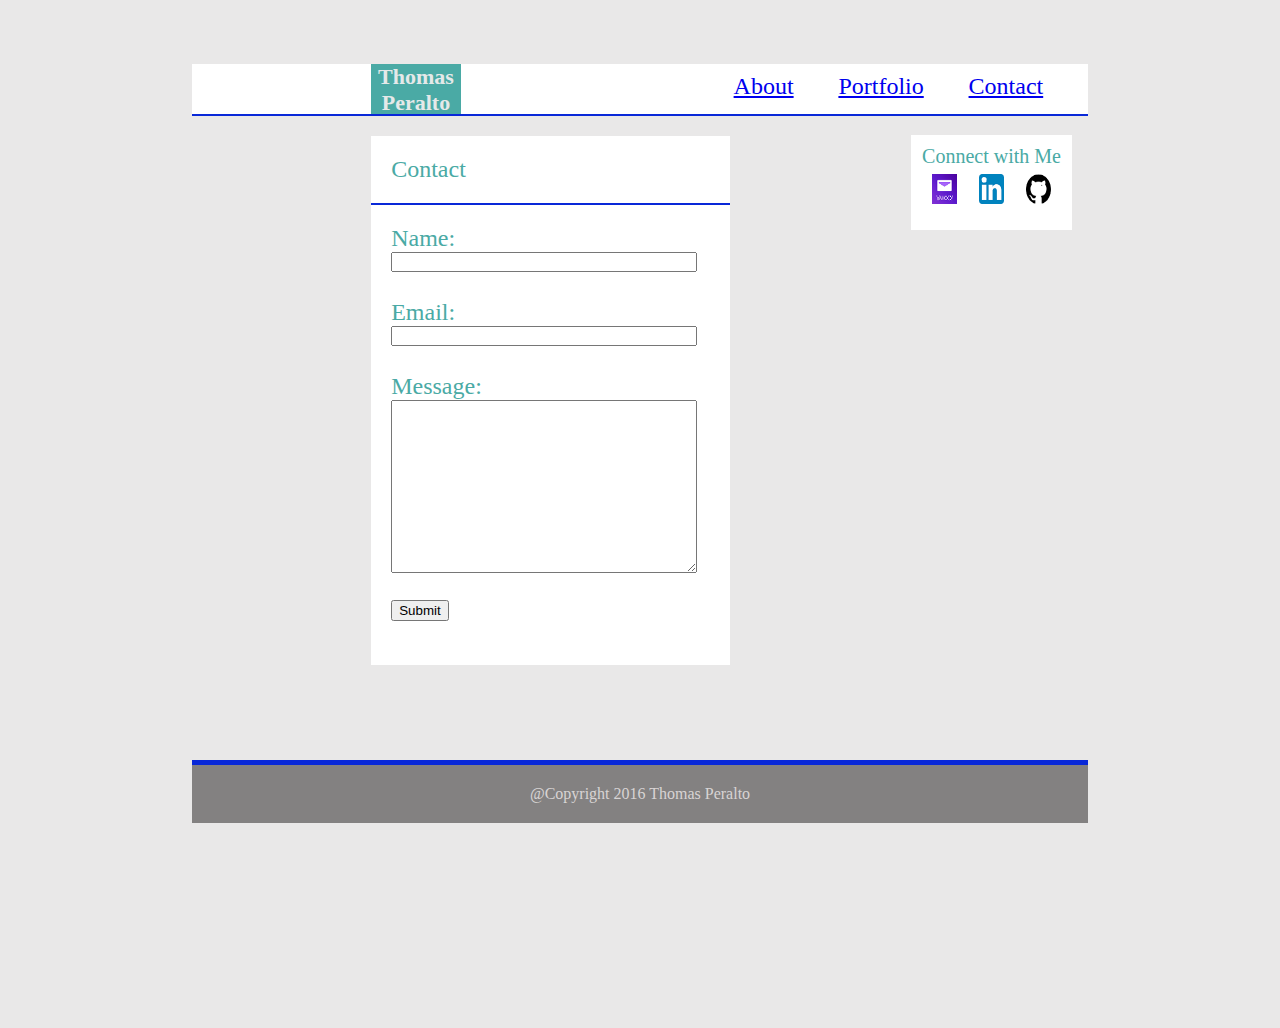
==== contact.html @ 3df44373 "mystuff" ====
<html lang="en-us">

<head>
    <meta charset="UTF-8">
    <title>Thomas Peralto portfolio</title>
    <link rel="stylesheet" type="text/css" href="style1.css">
</head>

<div id=banner>
    <!-- <ul> -->
    <l>Thomas Peralto</l>
    <r><a href="Contact.html">Contact</a></r>
    <r><a href="Portfolio.html">Portfolio</a></r>
    <r><a href="index.html">About</a></r>
    <!-- </ul> -->
</div>

<div id=line_top>
</div>


<body>

    <div id="boxes">
        Contact
    </div>

    <div id=line_box>
    </div>

 

    <!-- <div id=box-1> -->
    <div id="boxes">
        <form action="mailto:tom.peralto@yahoo.com" method="post" enctype="text/plain">
            Name:<br>
            <input id=mess_2 type="text" name="Name"><br><br>Email:
            <br>
            <input id=mess_2 type="text" name="Email"><br><br> Message:
            <br>
            <textarea input id=mess name="Message"></textarea><br><br>
            <button type=“submit” value=“Submit”>Submit</button>
            <!-- <input type="submit" value="Send">
        <input type="reset" value="Reset"> -->
        </form>
    </div>

   <div id=boxes_r3>
    <!-- <div> -->
    <!-- <div id=box-2> -->
    <ul>
        <a>Connect with Me</a>
        <br>
        <li><a href="mailto:tom.peralto@yahoo.com"><img id="col-right-contact" src="assets\images\yahoomail.png"></a></li>
        <li><a href="https://www.linkedin.com/in/thomas-peralto-32592732"><img id="col-right-contact" src="assets\images\linken.png"></a></li>
        <li><a href="https://github.com/peraltot"><img id="col-right-contact" src="assets\images\Github.png"></a></li>
    </ul>
    </div>
    </div>
    <!-- </div> -->
    <!-- </div> -->


    <div id=line>
    </div>

</body>

<footer>
    @Copyright 2016 Thomas Peralto
</footer>



</html>
---- style1.css ----
footer {
	clear: both;
	padding: 20px;
	margin-top: 0px;
	color: #D8D4D4;
	background: #838181;
	text-align: center;
}

body {
	/* clear: both; */
	height: 100%;
	margin-top: 5%;
	margin-right: 15%;
	margin-bottom: 5%;
	margin-left: 15%;
	/* padding: 10%; */
	/* margin-top: 10px; */
	background: rgba(131, 129, 129, 0.18);
}

#line {
	clear: both;
	margin-top: 5px;
	color: #0928D8;
	text-align: center;
	width: 100%;
	height: 5px;
	background: #0928D8;
}

#line_top {
	clear: both;
	margin-bottom: 20px;
	color: #0928D8;
	text-align: center;
	width: 100%;
	height: 2px;
	background: #0928D8;
}

#line_box {
	/* clear: both; */
	/* margin-top: 1px; */
	margin-left: 20%;
	margin-right: 30%;
	color: #0928D8;
	/* text-align: center; */
	width: 40%;
	height: 2px;
	background: #0928D8;
}

ul {
	list-style-type: none;
	margin: 0;
	padding: 10px;
	overflow: hidden;
	background-color: #ffffff;
	/* width: 200px; */
	float: right;
	text-align: center;
	font-family: times;
	font-size: 20px;
	color: #4aaaa5;
}

li {
	float: left;
	color: #4aaaa5;
	text-align: center;
}

l {
	float: left;
	margin-left: 20%;
	list-style-type: none;
	background: #4aaaa5;
	height: 50px;
	width: 10%;
	text-align: center;
	font-family: times;
	font-size: 22px;
	color: #E5E9E9;
	font-weight: bolder;
}

r {
	float: right;
	margin-right: 5%;
	margin-top: 1%;
	list-style-type: none;
	text-align: center;
	font-family: times;
	font-size: 24px;
	color: #4aaaa5;
}

li a {
	display: inline-block;
	color: #4aaaa5;
	font-family: times;
	font-size: 24px;
	text-align: center;
	padding: 1px 1px;
	/* text-decoration: none; */
	margin-bottom: 5px;
}

p {
	font-size: 16px;
	font-family: Arial;
	color: #777777;
	word-wrap: normal;
}

#col-left {
	float: clear;
	width: 40%;
	height: 180px;
	padding: 12px;
}

#col-right-contact {
	text-align: middle;
	font-family: Arial;
	float: left;
	margin-left: 5px;
	width: 55%;
	height: 30px;
	padding: 5px;
	/* background: #636161; */
}

#col-pic {
	float: left;
	width: 30%;
	height: 160px;
	padding: 10px;
	margin-top: 0;
	margin-left: 0%;
	/* background: #636161; */
}

#section {
	padding: 10px;
}

#boxes {
	background: #ffffff;
	padding: 20px;
	box-sizing: border-box;
	border-style: #cccccc;
	margin-left: 20%;
	/* margin-right: 40%; */
	width: 40%;
	text-align: left;
	font-family: times;
	font-size: 24px;
	color: #4aaaa5;
}

#boxes_r1 {
	position: relative;
    right: -600px;
	top: -435px;
	background: #ffffff;
	/* padding: 20px; */
	/* box-sizing: border-box; */
	/* border-style: #cccccc; */
	/* margin-left: 20%; */
	/* margin-right: 40%; */
	width: 280px;
	text-align: left;
	font-family: times;
	font-size: 24px;
	color: #4aaaa5;
}

#boxes_r2 {
	position: relative;
    right: -670px;
	top: -530px;
	background: #ffffff;
	/* padding: 20px; */
	/* box-sizing: border-box; */
	/* border-style: #cccccc; */
	/* margin-left: 20%; */
	/* margin-right: 40%; */
	width: 280px;
	text-align: left;
	font-family: times;
	font-size: 24px;
	color: #4aaaa5;
}

#boxes_r3 {
	position: relative;
    right: -600px;
	top: -530px;
	background: #ffffff;
	/* padding: 20px; */
	/* box-sizing: border-box; */
	/* border-style: #cccccc; */
	/* margin-left: 20%; */
	/* margin-right: 40%; */
	width: 280px;
	text-align: left;
	font-family: times;
	font-size: 24px;
	color: #4aaaa5;
}



#my_contact {
	background: #ffffff;
	padding: 10px;
	box-sizing: border-box;
	border-style: #cccccc;
}

#mess {
	height: 173px;
	/* width: 520px; */
	width: 120%;
	font-family: Arial;
	color: #777777;
	font-size: 16px;
}

#mess_2 {
	height: 20px;
	/* width: 520px; */
	width: 120%;
	font-family: Arial;
	color: #777777;
	font-size: 16px;
}

form {
	width: 80%;
}

#banner {
	width: 100%;
	height: 50px;
	background: #ffffff;
	/* margin-right: 10px; */
	/* margin-bottom: 10px;*/
}

@media screen and (max-width: 720px) {
	/* The body's bg color will be #333 */
	body {
	width:720px;
	}
}

@media screen and (max-width: 640px) {
	/* The body's bg color will be #333 */
	body {
		width:640px;
	}
	#banner {
		position: fixed;
	}

}
	/* The wrapper's width will be 600px */
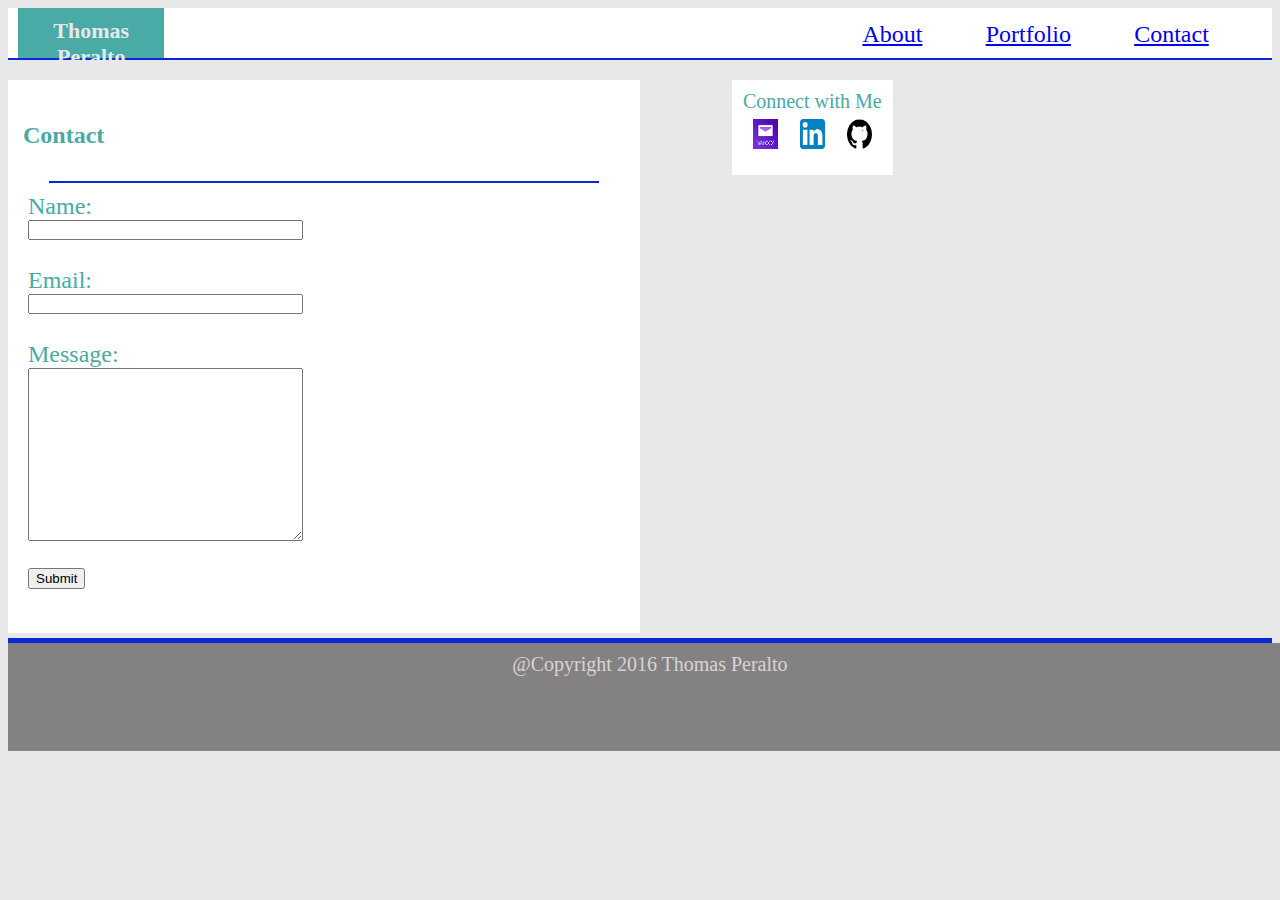
==== commit 108eb663: "Finally" ====
--- a/contact.html
+++ b/contact.html
@@ -21,55 +21,48 @@
 
 <body>
 
-    <div id="boxes">
-        Contact
+    <div id=boxes_r1>
+        <!-- <div> -->
+        <!-- <div id=box-2> -->
+        <ul>
+            <a>Connect with Me</a>
+            <br>
+            <li><a href="mailto:tom.peralto@yahoo.com"><img id="col-right-contact" src="assets\images\yahoomail.png"></a></li>
+            <li><a href="https://www.linkedin.com/in/thomas-peralto-32592732"><img id="col-right-contact" src="assets\images\linken.png"></a></li>
+            <li><a href="https://github.com/peraltot"><img id="col-right-contact" src="assets\images\Github.png"></a></li>
+        </ul>
     </div>
 
-    <div id=line_box>
-    </div>
+    <div id="boxes">
+        <h4>Contact</h4>
 
- 
+        <div id=line_box>
+        </div>
 
-    <!-- <div id=box-1> -->
-    <div id="boxes">
-        <form action="mailto:tom.peralto@yahoo.com" method="post" enctype="text/plain">
-            Name:<br>
-            <input id=mess_2 type="text" name="Name"><br><br>Email:
-            <br>
-            <input id=mess_2 type="text" name="Email"><br><br> Message:
-            <br>
-            <textarea input id=mess name="Message"></textarea><br><br>
-            <button type=“submit” value=“Submit”>Submit</button>
-            <!-- <input type="submit" value="Send">
+        <!-- <div id=box-1> -->
+        <div id="boxes">
+            <form action="mailto:tom.peralto@yahoo.com" method="post" enctype="text/plain">
+                Name:<br>
+                <input id=mess_2 type="text" name="Name"><br><br>Email:
+                <br>
+                <input id=mess_2 type="text" name="Email"><br><br> Message:
+                <br>
+                <textarea input id=mess name="Message"></textarea><br><br>
+                <button type=“submit” value=“Submit”>Submit</button>
+                <!-- <input type="submit" value="Send">
         <input type="reset" value="Reset"> -->
-        </form>
-    </div>
+            </form>
+        </div>
 
-   <div id=boxes_r3>
-    <!-- <div> -->
-    <!-- <div id=box-2> -->
-    <ul>
-        <a>Connect with Me</a>
-        <br>
-        <li><a href="mailto:tom.peralto@yahoo.com"><img id="col-right-contact" src="assets\images\yahoomail.png"></a></li>
-        <li><a href="https://www.linkedin.com/in/thomas-peralto-32592732"><img id="col-right-contact" src="assets\images\linken.png"></a></li>
-        <li><a href="https://github.com/peraltot"><img id="col-right-contact" src="assets\images\Github.png"></a></li>
-    </ul>
-    </div>
     </div>
     <!-- </div> -->
     <!-- </div> -->
 
-
     <div id=line>
     </div>
+    <footer>@Copyright 2016 Thomas Peralto</footer>
+
 
 </body>
 
-<footer>
-    @Copyright 2016 Thomas Peralto
-</footer>
-
-
-
 </html>--- a/style1.css
+++ b/style1.css
@@ -1,20 +1,24 @@
 footer {
-	clear: both;
-	padding: 20px;
-	margin-top: 0px;
-	color: #D8D4D4;
+	/* clear: both; */
+	color: #D8D4D4;	
+	width:100%;
+	padding: 10px;
+	/* margin-top: -20px; */
+	height: 10%;
 	background: #838181;
-	text-align: center;
+	font-size: 20px;
+	text-align:center;
+	/* margin-bottom: 2%; */
 }
 
 body {
 	/* clear: both; */
-	height: 100%;
-	margin-top: 5%;
-	margin-right: 15%;
+	/* height: 900px; */
+	/* margin-top: 5%;
+	margin-right: 5%;
 	margin-bottom: 5%;
-	margin-left: 15%;
-	/* padding: 10%; */
+	margin-left: 5%; */
+	/* padding: 2%; */
 	/* margin-top: 10px; */
 	background: rgba(131, 129, 129, 0.18);
 }
@@ -42,11 +46,11 @@
 #line_box {
 	/* clear: both; */
 	/* margin-top: 1px; */
-	margin-left: 20%;
-	margin-right: 30%;
+	margin-left: 5%;
+	margin-right: 5%;
 	color: #0928D8;
 	/* text-align: center; */
-	width: 40%;
+	width: 90%;
 	height: 2px;
 	background: #0928D8;
 }
@@ -73,10 +77,11 @@
 
 l {
 	float: left;
-	margin-left: 20%;
+	margin-left: 10px;
 	list-style-type: none;
 	background: #4aaaa5;
-	height: 50px;
+	padding:10px;
+	height: 30px;
 	width: 10%;
 	text-align: center;
 	font-family: times;
@@ -114,10 +119,14 @@
 	word-wrap: normal;
 }
 
+h4{ 
+	margin-left: 5px;
+}
+
 #col-left {
-	float: clear;
-	width: 40%;
-	height: 180px;
+	clear: both;
+	/* width: 45%;
+	height: 25%; */
 	padding: 12px;
 }
 
@@ -133,11 +142,10 @@
 }
 
 #col-pic {
-	float: left;
-	width: 30%;
-	height: 160px;
-	padding: 10px;
-	margin-top: 0;
+	float:middle;
+	/* width: 100%;
+	height: 160px; */
+	padding: 2px;
 	margin-left: 0%;
 	/* background: #636161; */
 }
@@ -148,12 +156,13 @@
 
 #boxes {
 	background: #ffffff;
-	padding: 20px;
+	padding: 10px;
 	box-sizing: border-box;
 	border-style: #cccccc;
-	margin-left: 20%;
-	/* margin-right: 40%; */
-	width: 40%;
+	margin-left: 0%;
+	/* margin-right: 50%; */
+	width: 50%;
+	height: fit-content;
 	text-align: left;
 	font-family: times;
 	font-size: 24px;
@@ -162,56 +171,20 @@
 
 #boxes_r1 {
 	position: relative;
-    right: -600px;
-	top: -435px;
+    right: 30%;
+	top: 00px;
 	background: #ffffff;
 	/* padding: 20px; */
 	/* box-sizing: border-box; */
 	/* border-style: #cccccc; */
 	/* margin-left: 20%; */
 	/* margin-right: 40%; */
-	width: 280px;
-	text-align: left;
-	font-family: times;
-	font-size: 24px;
-	color: #4aaaa5;
-}
-
-#boxes_r2 {
-	position: relative;
-    right: -670px;
-	top: -530px;
-	background: #ffffff;
-	/* padding: 20px; */
-	/* box-sizing: border-box; */
-	/* border-style: #cccccc; */
-	/* margin-left: 20%; */
-	/* margin-right: 40%; */
-	width: 280px;
-	text-align: left;
-	font-family: times;
-	font-size: 24px;
-	color: #4aaaa5;
-}
-
-#boxes_r3 {
-	position: relative;
-    right: -600px;
-	top: -530px;
-	background: #ffffff;
-	/* padding: 20px; */
-	/* box-sizing: border-box; */
-	/* border-style: #cccccc; */
-	/* margin-left: 20%; */
-	/* margin-right: 40%; */
-	width: 280px;
-	text-align: left;
-	font-family: times;
-	font-size: 24px;
-	color: #4aaaa5;
-}
-
-
+	/* width: 280px; */
+	text-align: center;
+	font-family: times;
+	font-size: 24px;
+	color: #4aaaa5;
+}
 
 #my_contact {
 	background: #ffffff;
@@ -250,6 +223,13 @@
 	/* margin-bottom: 10px;*/
 }
 
+@media screen and (max-width: 980px) {
+	/* The body's bg color will be #333 */
+	body {
+	width:980px;
+	}
+}
+
 @media screen and (max-width: 720px) {
 	/* The body's bg color will be #333 */
 	body {
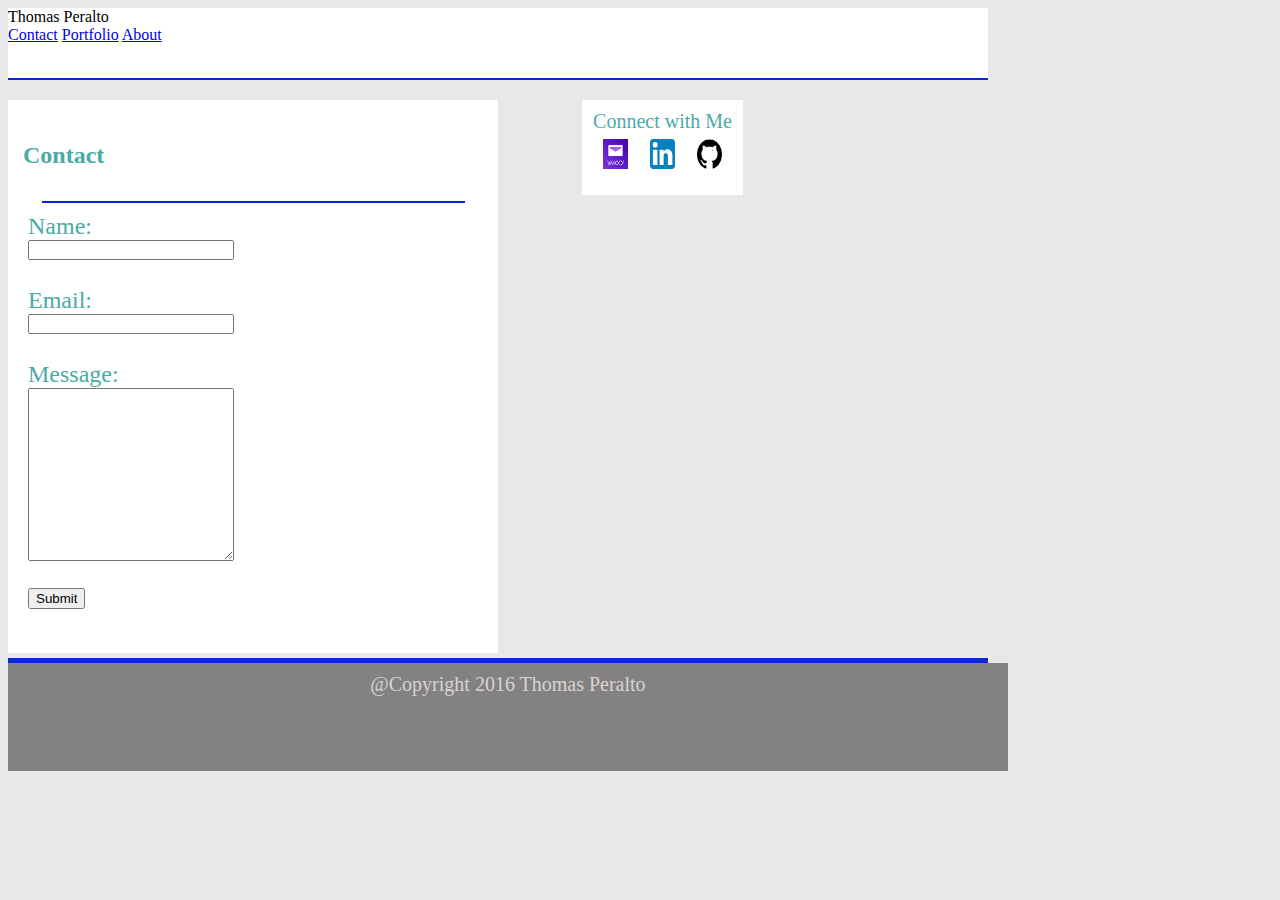
==== commit d818ca7f: "Finally_working" ====
--- a/contact.html
+++ b/contact.html
@@ -6,20 +6,23 @@
     <link rel="stylesheet" type="text/css" href="style1.css">
 </head>
 
-<div id=banner>
-    <!-- <ul> -->
-    <l>Thomas Peralto</l>
-    <r><a href="Contact.html">Contact</a></r>
-    <r><a href="Portfolio.html">Portfolio</a></r>
-    <r><a href="index.html">About</a></r>
-    <!-- </ul> -->
-</div>
+<body>
 
-<div id=line_top>
-</div>
+    <div id=banner>
+        <!-- <ul> -->
+        <div class="l">
+            Thomas Peralto
+        </div>
+        <a href="Contact.html">Contact</a>
+        <a href="Portfolio.html">Portfolio</a>
+        <a href="index.html">About</a>
+        <!-- </ul> -->
+    </div>
 
 
-<body>
+    <div id=line_top>
+    </div>
+
 
     <div id=boxes_r1>
         <!-- <div> -->
--- a/style1.css
+++ b/style1.css
@@ -1,251 +1,323 @@
-footer {
-	/* clear: both; */
-	color: #D8D4D4;	
-	width:100%;
-	padding: 10px;
-	/* margin-top: -20px; */
-	height: 10%;
-	background: #838181;
-	font-size: 20px;
-	text-align:center;
-	/* margin-bottom: 2%; */
-}
-
-body {
-	/* clear: both; */
-	/* height: 900px; */
-	/* margin-top: 5%;
+	footer {
+		/* clear: both; */
+		color: #D8D4D4;
+		width: 100%;
+		padding: 10px;
+		/* margin-top: -20px; */
+		height: 10%;
+		background: #838181;
+		font-size: 20px;
+		text-align: center;
+		/* margin-bottom: 2%; */
+	}
+
+	body {
+		/* clear: both; */
+		/* height: 900px; */
+		/* margin-top: 5%;
 	margin-right: 5%;
 	margin-bottom: 5%;
 	margin-left: 5%; */
-	/* padding: 2%; */
-	/* margin-top: 10px; */
-	background: rgba(131, 129, 129, 0.18);
-}
-
-#line {
-	clear: both;
-	margin-top: 5px;
-	color: #0928D8;
-	text-align: center;
-	width: 100%;
-	height: 5px;
-	background: #0928D8;
-}
-
-#line_top {
-	clear: both;
-	margin-bottom: 20px;
-	color: #0928D8;
-	text-align: center;
-	width: 100%;
-	height: 2px;
-	background: #0928D8;
-}
-
-#line_box {
-	/* clear: both; */
-	/* margin-top: 1px; */
-	margin-left: 5%;
-	margin-right: 5%;
-	color: #0928D8;
-	/* text-align: center; */
-	width: 90%;
-	height: 2px;
-	background: #0928D8;
-}
-
-ul {
-	list-style-type: none;
-	margin: 0;
-	padding: 10px;
-	overflow: hidden;
-	background-color: #ffffff;
-	/* width: 200px; */
-	float: right;
-	text-align: center;
-	font-family: times;
-	font-size: 20px;
-	color: #4aaaa5;
-}
-
-li {
-	float: left;
-	color: #4aaaa5;
-	text-align: center;
-}
-
-l {
-	float: left;
-	margin-left: 10px;
-	list-style-type: none;
-	background: #4aaaa5;
-	padding:10px;
-	height: 30px;
-	width: 10%;
-	text-align: center;
-	font-family: times;
-	font-size: 22px;
-	color: #E5E9E9;
-	font-weight: bolder;
-}
-
-r {
-	float: right;
-	margin-right: 5%;
-	margin-top: 1%;
-	list-style-type: none;
-	text-align: center;
-	font-family: times;
-	font-size: 24px;
-	color: #4aaaa5;
-}
-
-li a {
-	display: inline-block;
-	color: #4aaaa5;
-	font-family: times;
-	font-size: 24px;
-	text-align: center;
-	padding: 1px 1px;
-	/* text-decoration: none; */
-	margin-bottom: 5px;
-}
-
-p {
-	font-size: 16px;
-	font-family: Arial;
-	color: #777777;
-	word-wrap: normal;
-}
-
-h4{ 
-	margin-left: 5px;
-}
-
-#col-left {
-	clear: both;
-	/* width: 45%;
+		/* padding: 2%; */
+		/* margin-top: 10px; */
+		background: rgba(131, 129, 129, 0.18);
+	}
+
+	#line {
+		clear: both;
+		margin-top: 5px;
+		color: #0928D8;
+		text-align: center;
+		width: 100%;
+		height: 5px;
+		background: #0928D8;
+	}
+
+	#line_top {
+		clear: both;
+		margin-bottom: 20px;
+		color: #0928D8;
+		text-align: center;
+		width: 100%;
+		height: 2px;
+		background: #0928D8;
+	}
+
+	#line_box {
+		/* clear: both; */
+		/* margin-top: 1px; */
+		margin-left: 5%;
+		margin-right: 5%;
+		color: #0928D8;
+		/* text-align: center; */
+		width: 90%;
+		height: 2px;
+		background: #0928D8;
+	}
+
+	ul {
+		list-style-type: none;
+		margin: 0;
+		padding: 10px;
+		overflow: hidden;
+		background-color: #ffffff;
+		/* width: 200px; */
+		float: right;
+		text-align: center;
+		font-family: times;
+		font-size: 20px;
+		color: #4aaaa5;
+	}
+
+	li {
+		float: left;
+		color: #4aaaa5;
+		text-align: center;
+	}
+
+	l {
+		float: left;
+		margin-left: 10px;
+		list-style-type: none;
+		background: #4aaaa5;
+		padding: 10px;
+		height: 50px;
+		width: 10%;
+		text-align: center;
+		font-family: times;
+		font-size: 22px;
+		color: #E5E9E9;
+		font-weight: bolder;
+	}
+
+	r {
+		float: right;
+		margin-right: 5%;
+		margin-top: 1%;
+		list-style-type: none;
+		text-align: center;
+		font-family: times;
+		font-size: 24px;
+		color: #4aaaa5;
+	}
+
+	li a {
+		display: inline-block;
+		color: #4aaaa5;
+		font-family: times;
+		font-size: 24px;
+		text-align: center;
+		padding: 1px 1px;
+		/* text-decoration: none; */
+		margin-bottom: 5px;
+	}
+
+	p {
+		font-size: 16px;
+		font-family: Arial;
+		color: #777777;
+		word-wrap: normal;
+	}
+
+	h4 {
+		margin-left: 5px;
+	}
+
+	#col-left {
+		clear: both;
+		/* width: 45%;
 	height: 25%; */
-	padding: 12px;
-}
-
-#col-right-contact {
-	text-align: middle;
-	font-family: Arial;
-	float: left;
-	margin-left: 5px;
-	width: 55%;
-	height: 30px;
-	padding: 5px;
-	/* background: #636161; */
-}
-
-#col-pic {
-	float:middle;
-	/* width: 100%;
-	height: 160px; */
-	padding: 2px;
-	margin-left: 0%;
-	/* background: #636161; */
-}
-
-#section {
-	padding: 10px;
-}
-
-#boxes {
-	background: #ffffff;
-	padding: 10px;
-	box-sizing: border-box;
-	border-style: #cccccc;
-	margin-left: 0%;
-	/* margin-right: 50%; */
-	width: 50%;
-	height: fit-content;
-	text-align: left;
-	font-family: times;
-	font-size: 24px;
-	color: #4aaaa5;
-}
-
-#boxes_r1 {
-	position: relative;
-    right: 30%;
-	top: 00px;
-	background: #ffffff;
-	/* padding: 20px; */
-	/* box-sizing: border-box; */
-	/* border-style: #cccccc; */
-	/* margin-left: 20%; */
-	/* margin-right: 40%; */
-	/* width: 280px; */
-	text-align: center;
-	font-family: times;
-	font-size: 24px;
-	color: #4aaaa5;
-}
-
-#my_contact {
-	background: #ffffff;
-	padding: 10px;
-	box-sizing: border-box;
-	border-style: #cccccc;
-}
-
-#mess {
-	height: 173px;
-	/* width: 520px; */
-	width: 120%;
-	font-family: Arial;
-	color: #777777;
-	font-size: 16px;
-}
-
-#mess_2 {
-	height: 20px;
-	/* width: 520px; */
-	width: 120%;
-	font-family: Arial;
-	color: #777777;
-	font-size: 16px;
-}
-
-form {
-	width: 80%;
-}
-
-#banner {
-	width: 100%;
-	height: 50px;
-	background: #ffffff;
-	/* margin-right: 10px; */
-	/* margin-bottom: 10px;*/
-}
-
-@media screen and (max-width: 980px) {
-	/* The body's bg color will be #333 */
-	body {
-	width:980px;
-	}
-}
-
-@media screen and (max-width: 720px) {
-	/* The body's bg color will be #333 */
-	body {
-	width:720px;
-	}
-}
-
-@media screen and (max-width: 640px) {
-	/* The body's bg color will be #333 */
-	body {
-		width:640px;
-	}
+		padding: 12px;
+	}
+
+	#col-right-contact {
+		text-align: middle;
+		font-family: Arial;
+		float: left;
+		margin-left: 5px;
+		width: 55%;
+		height: 30px;
+		padding: 5px;
+		/* background: #636161; */
+	}
+
+	#col-pic {
+		float: middle;
+		width: 100%;
+		/* height: 160px; */
+		padding: 2px;
+		margin-left: 0%;
+		/* background: #636161; */
+	}
+
+	#section {
+		padding: 10px;
+	}
+
+	#boxes {
+		background: #ffffff;
+		padding: 10px;
+		box-sizing: border-box;
+		border-style: #cccccc;
+		margin-left: 0%;
+		/* margin-right: 50%; */
+		width: 50%;
+		height: fit-content;
+		text-align: left;
+		font-family: times;
+		font-size: 24px;
+		color: #4aaaa5;
+	}
+
+	#boxes_p {
+		background: #ffffff;
+		padding: 10px;
+		box-sizing: border-box;
+		border-style: #cccccc;
+		margin-left: 0%;
+		/* margin-right: 50%; */
+		height: fit-content;
+		text-align: left;
+		font-family: times;
+		font-size: 24px;
+		color: #4aaaa5;
+	}
+
+	#boxes_r1 {
+		background: #ffffff;
+		/* padding: 20px; */
+		/* box-sizing: border-box; */
+		/* border-style: #cccccc; */
+		/* margin-left: 20%; */
+		/* margin-right: 40%; */
+		/* width: 280px; */
+		text-align: center;
+		font-family: times;
+		font-size: 24px;
+		color: #4aaaa5;
+	}
+
+	#boxes_r2 {
+		background: #ffffff;
+		/* padding: 20px; */
+		/* box-sizing: border-box; */
+		/* border-style: #cccccc; */
+		/* margin-left: 20%; */
+		/* margin-right: 40%; */
+		/* width: 280px; */
+		text-align: center;
+		font-family: times;
+		font-size: 24px;
+		color: #4aaaa5;
+	}
+
+	#my_contact {
+		background: #ffffff;
+		padding: 10px;
+		box-sizing: border-box;
+		border-style: #cccccc;
+	}
+
+	#mess {
+		height: 173px;
+		/* width: 520px; */
+		width: 120%;
+		font-family: Arial;
+		color: #777777;
+		font-size: 16px;
+	}
+
+	#mess_2 {
+		height: 20px;
+		/* width: 520px; */
+		width: 120%;
+		font-family: Arial;
+		color: #777777;
+		font-size: 16px;
+	}
+
+	form {
+		width: 80%;
+	}
+
 	#banner {
-		position: fixed;
-	}
-
-}
-	/* The wrapper's width will be 600px */
-	+		width: 100%;
+		height: 70px;
+		background: #ffffff;
+		/* margin-right: 10px; */
+		/* margin-bottom: 10px;*/
+	}
+
+	@media screen and (max-width: 1600px) {
+		/* The body's bg color will be #333 */
+		body {
+			width: 980px;
+		}
+		#boxes_p {
+			width: 50%;
+		}
+		#boxes_r1 {
+			position: relative;
+			right: 25%;
+		}
+		#boxes_r2 {
+			position: relative;
+			right: 25%;
+		}
+	}
+
+	@media screen and (max-width: 1024px) {
+		/* The body's bg color will be #333 */
+		body {
+			width: 720px;
+		}
+		#boxes_p {
+			width: 90%;
+		}
+		#boxes_r1 {
+			position: absolute;
+			right: 70%;
+			padding: 10px;
+			bottom: -15%;
+		}
+		#boxes_r2 {
+			position: absolute;
+			right: 70%;
+			padding: 10px;
+			bottom: -55%;
+		}
+	}
+
+	@media screen and (max-width: 840px) {
+		/* The body's bg color will be #333 */
+		body {
+			width: 640px;
+		}
+		#banner {
+			position: fixed;
+		}
+
+		#boxes_p {
+			width: 50%;
+			margin-top: 15%;
+		}
+
+		#boxes {
+			margin-top: 15%;
+		}
+
+		#boxes_r1 {
+			position: absolute;
+			right: 50%;
+			padding: 10px;
+			bottom: -25%;
+		}
+
+		#boxes_r2 {
+			position: absolute;
+			right: 50%;
+			padding: 10px;
+			bottom: -135%;
+		}
+	}
+	/* The wrapper's width will be 600px */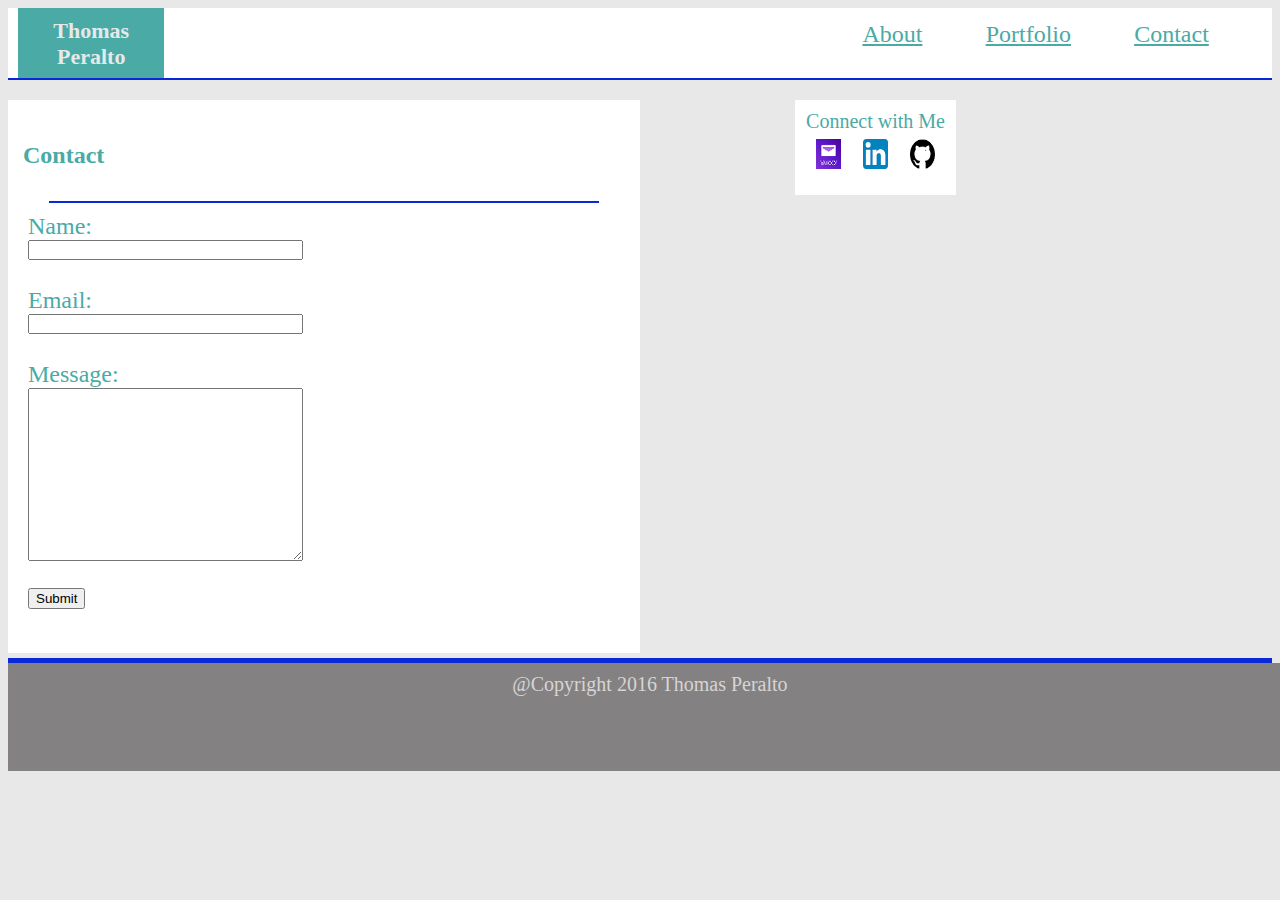
==== commit f50baff4: "Finally_working" ====
--- a/contact.html
+++ b/contact.html
@@ -19,10 +19,8 @@
         <!-- </ul> -->
     </div>
 
-
     <div id=line_top>
     </div>
-
 
     <div id=boxes_r1>
         <!-- <div> -->
@@ -61,11 +59,13 @@
     <!-- </div> -->
     <!-- </div> -->
 
+
     <div id=line>
     </div>
     <footer>@Copyright 2016 Thomas Peralto</footer>
 
 
+
 </body>
 
 </html>--- a/style1.css
+++ b/style1.css
@@ -75,7 +75,7 @@
 		text-align: center;
 	}
 
-	l {
+	.l {
 		float: left;
 		margin-left: 10px;
 		list-style-type: none;
@@ -90,7 +90,7 @@
 		font-weight: bolder;
 	}
 
-	r {
+	#banner a {
 		float: right;
 		margin-right: 5%;
 		margin-top: 1%;
@@ -175,7 +175,7 @@
 		box-sizing: border-box;
 		border-style: #cccccc;
 		margin-left: 0%;
-		/* margin-right: 50%; */
+		margin-right: 50%;
 		height: fit-content;
 		text-align: left;
 		font-family: times;
@@ -185,6 +185,8 @@
 
 	#boxes_r1 {
 		background: #ffffff;
+		position: relative;
+		right: 25%;
 		/* padding: 20px; */
 		/* box-sizing: border-box; */
 		/* border-style: #cccccc; */
@@ -199,6 +201,8 @@
 
 	#boxes_r2 {
 		background: #ffffff;
+		position: relative;
+		right: 25%;
 		/* padding: 20px; */
 		/* box-sizing: border-box; */
 		/* border-style: #cccccc; */
@@ -248,76 +252,102 @@
 		/* margin-bottom: 10px;*/
 	}
 
-	@media screen and (max-width: 1600px) {
+	@media screen and (max-width: 980px) {
 		/* The body's bg color will be #333 */
-		body {
+		/* body {
 			width: 980px;
-		}
+		} */
 		#boxes_p {
 			width: 50%;
 		}
 		#boxes_r1 {
 			position: relative;
-			right: 25%;
+			right: 15%;
 		}
 		#boxes_r2 {
 			position: relative;
-			right: 25%;
-		}
-	}
-
-	@media screen and (max-width: 1024px) {
+			right: 15%;
+		}
+	}
+
+	@media screen and (max-width: 720px) {
 		/* The body's bg color will be #333 */
-		body {
+		/* body {
 			width: 720px;
-		}
+		} */
 		#boxes_p {
-			width: 90%;
+			width: 80%;
 		}
 		#boxes_r1 {
 			position: absolute;
-			right: 70%;
+			right: 40%;
 			padding: 10px;
 			bottom: -15%;
 		}
-		#boxes_r2 {
-			position: absolute;
-			right: 70%;
-			padding: 10px;
-			bottom: -55%;
-		}
-	}
-
-	@media screen and (max-width: 840px) {
-		/* The body's bg color will be #333 */
-		body {
-			width: 640px;
-		}
-		#banner {
-			position: fixed;
-		}
-
-		#boxes_p {
-			width: 50%;
-			margin-top: 15%;
-		}
-
-		#boxes {
-			margin-top: 15%;
-		}
-
-		#boxes_r1 {
-			position: absolute;
-			right: 50%;
-			padding: 10px;
-			bottom: -25%;
-		}
-
 		#boxes_r2 {
 			position: absolute;
 			right: 50%;
 			padding: 10px;
-			bottom: -135%;
-		}
+			bottom: -55%;
+		}
+	}
+
+	@media screen and (max-width: 620px) {
+		/* The body's bg color will be #333 */
+		/* body {
+			width: 640px;
+		} */
+		#banner {
+			position: fixed;
+		}
+
+		#boxes_p {
+			width: 60%;
+			margin-top: 15%;
+		}
+
+		#boxes {
+			margin-top: 15%;
+		}
+
+		#boxes_r1 {
+			position: absolute;
+			right: 30%;
+			padding: 10px;
+			bottom: -15%;
+		}
+
+		#boxes_r2 {
+			position: absolute;
+			right: 30%;
+			padding: 10px;
+			bottom: -125%;
+        }
+
+        .l {
+            width: 20%;
+        }
+
+        footer {
+            /* clear: both; */
+            color: #D8D4D4;
+            width: 100%;
+            padding: 10px;
+            height: 10%;
+            background: #838181;
+            font-size: 20px;
+            text-align: center;
+            /* margin-bottom: 2%; */
+        }
+
+        #line {
+            clear: both;
+            margin-top: 150px;
+            color: #0928D8;
+            text-align: center;
+            width: 100%;
+            height: 5px;
+            background: #0928D8;
+        }
 	}
 	/* The wrapper's width will be 600px */